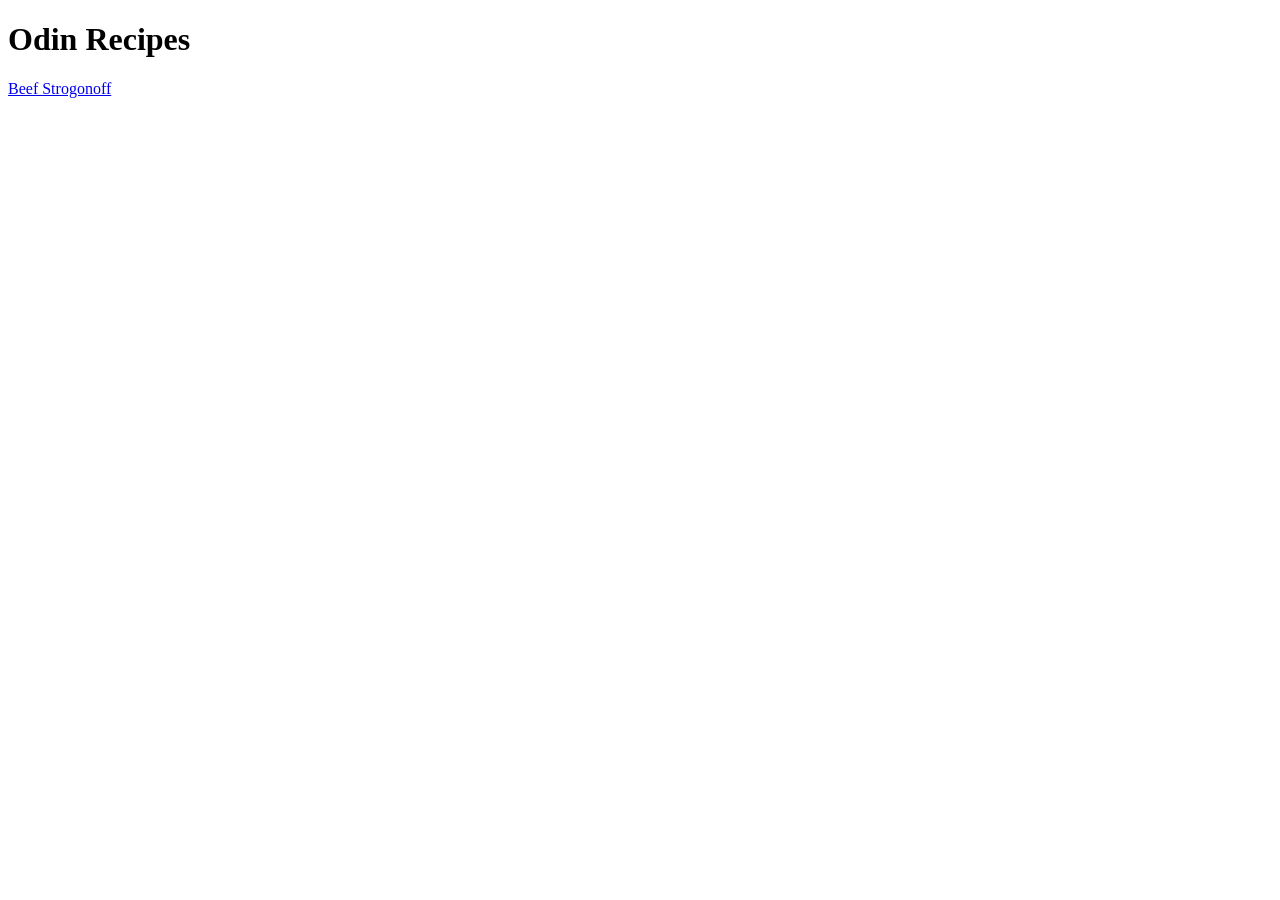
==== index.html @ e1ab7786 "Adicionando a pagina principal e uma primeira receita Não havia página inicial nem receitas. Foram c" ====
<!DOCTYPE html>
<html lang="en">
<head>
    <meta charset="UTF-8">
    <meta name="viewport" content="width=device-width, initial-scale=1.0">
    <title>Odin Recipes</title>
</head>
<body>
    <h1>Odin Recipes</h1>
    <a href="./recipes/strogonoff.html">Beef Strogonoff</a>
</body>
</html>
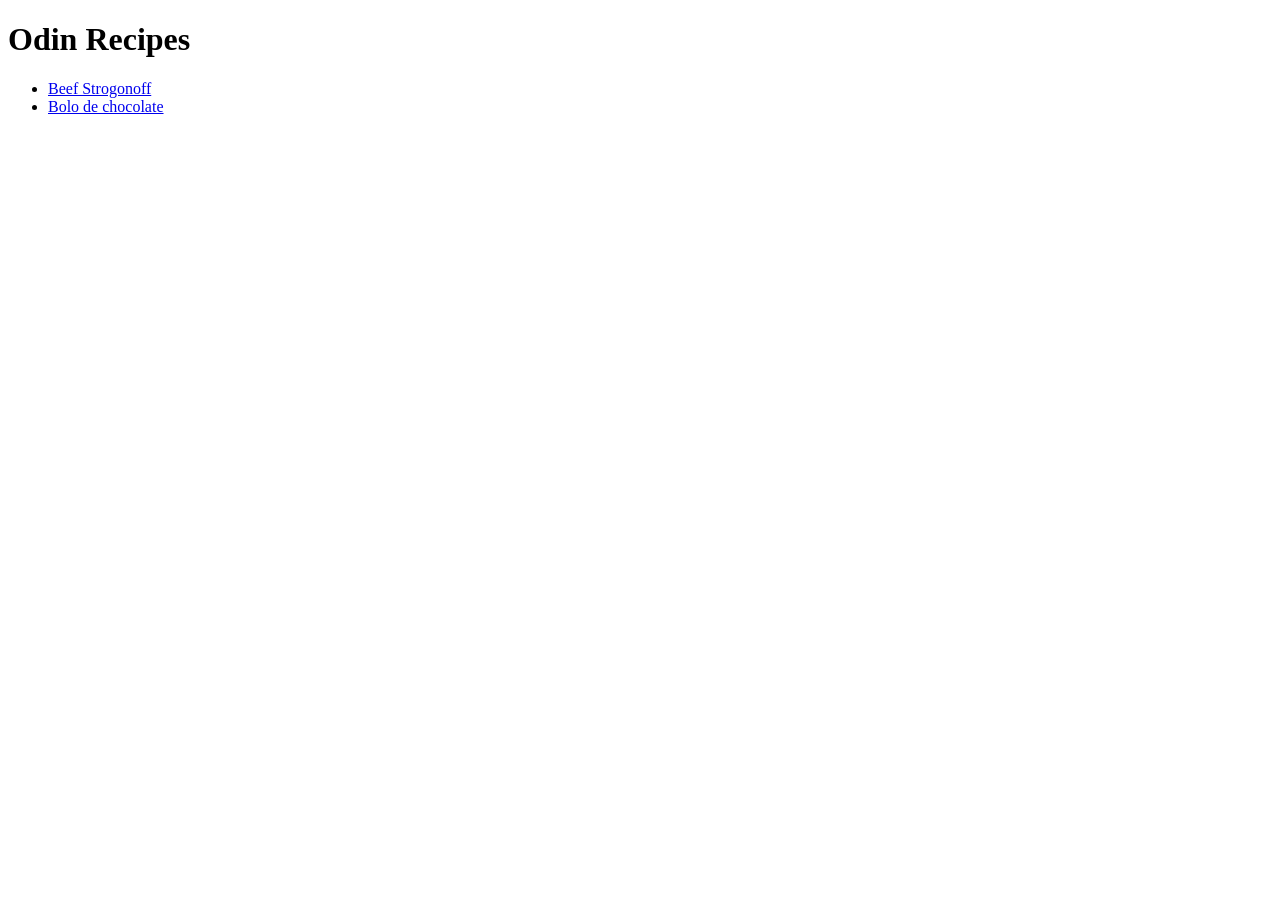
==== commit f2032a2a: "Adicionando uma receita de bolo Havia apenas uma receita, agora há mais conteúdo para navegar" ====
--- a/index.html
+++ b/index.html
@@ -7,6 +7,9 @@
 </head>
 <body>
     <h1>Odin Recipes</h1>
-    <a href="./recipes/strogonoff.html">Beef Strogonoff</a>
+    <ul>
+        <li><a href="./recipes/strogonoff.html">Beef Strogonoff</a></li>
+        <li><a href="./recipes/bolochocolate.html">Bolo de chocolate</a></li>
+    </ul>
 </body>
 </html>
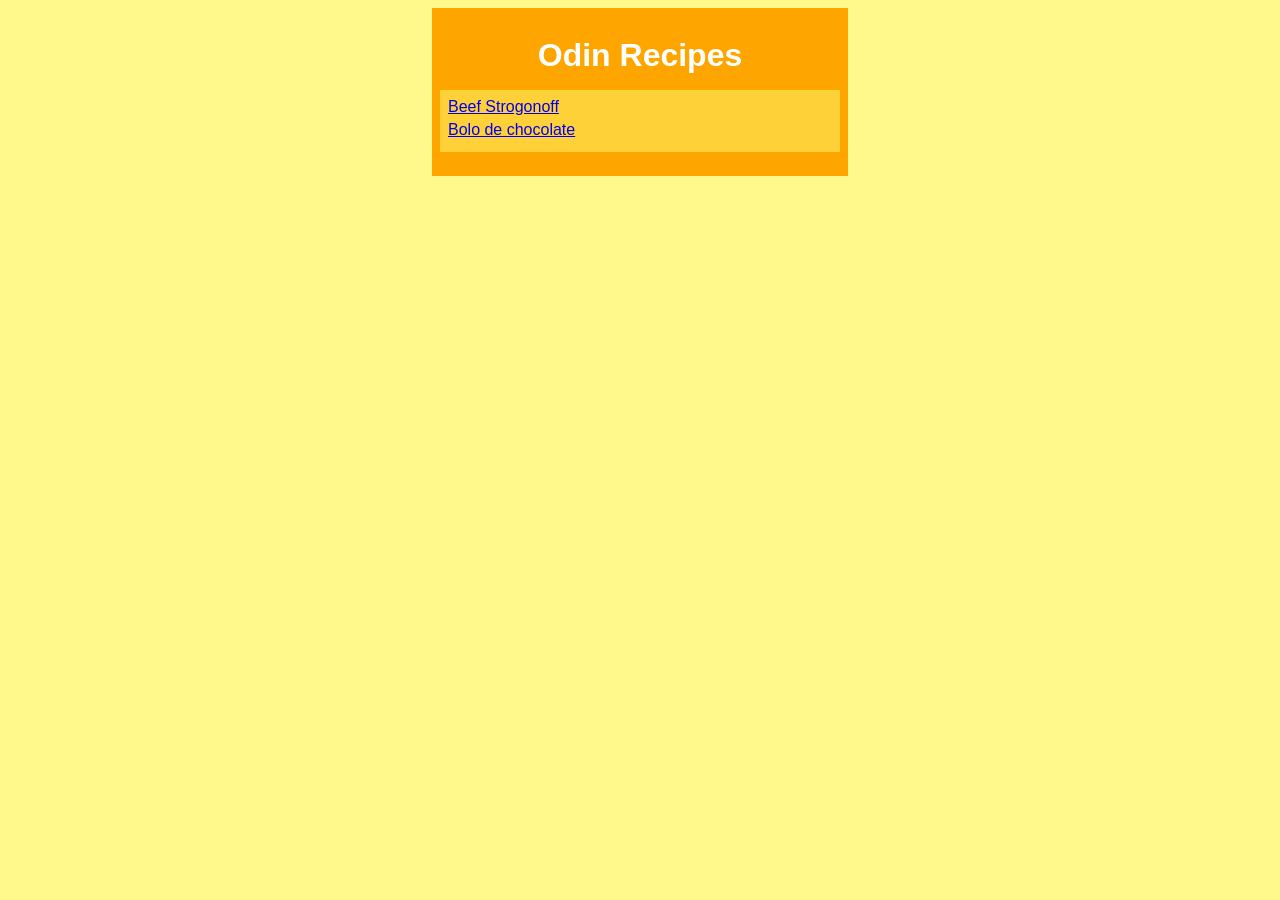
==== commit bbb21bed: "Adicionando modificações na página principal, incluindo elementos e um arquivo style.css. Criação de" ====
--- a/index.html
+++ b/index.html
@@ -4,12 +4,15 @@
     <meta charset="UTF-8">
     <meta name="viewport" content="width=device-width, initial-scale=1.0">
     <title>Odin Recipes</title>
+    <link rel="stylesheet" href="style.css">
 </head>
 <body>
-    <h1>Odin Recipes</h1>
-    <ul>
-        <li><a href="./recipes/strogonoff.html">Beef Strogonoff</a></li>
-        <li><a href="./recipes/bolochocolate.html">Bolo de chocolate</a></li>
-    </ul>
+    <div class="main">
+        <h1 class="title">Odin Recipes</h1>
+        <ul id="receitas">
+            <li><a href="./recipes/strogonoff.html">Beef Strogonoff</a></li>
+            <li><a href="./recipes/bolochocolate.html">Bolo de chocolate</a></li>
+        </ul>
+    </div>
 </body>
 </html>
--- a/style.css
+++ b/style.css
@@ -0,0 +1,27 @@
+body{
+    font-family: Verdana, Geneva, Tahoma, sans-serif;
+    background-color: rgb(255, 249, 139);
+    color: white;
+}
+
+.main{
+    background-color: orange;
+    width: 400px;
+    margin: auto;
+    padding: 8px;
+}
+
+.title{
+    margin-bottom: 10px;
+    text-align: center;
+}
+
+#receitas{
+    background-color: rgb(255, 209, 56);
+    padding: 8px;
+    list-style-type: none;
+}
+
+#receitas li{
+    margin-bottom: 5px;
+}
